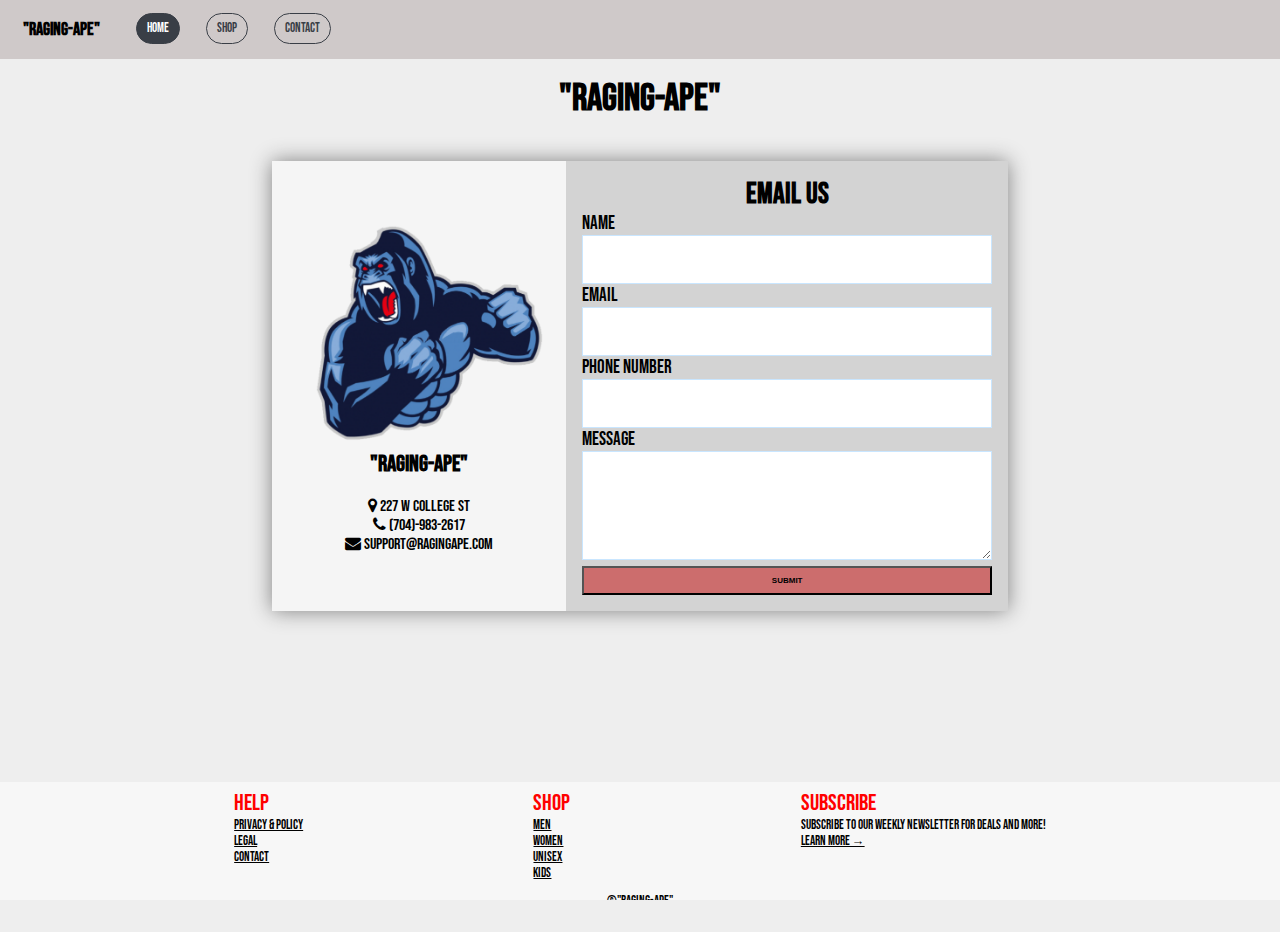
==== contact.html @ 8047847b "update 3" ====
<!DOCTYPE html>
<html lang="en">
<head>
    <meta charset="UTF-8">
    <meta http-equiv="X-UA-Compatible" content="IE=edge">
    <meta name="viewport" content="width=device-width, initial-scale=1.0">
    <link rel="stylesheet" href="footer.css">
    <link rel="stylesheet" href="nav.css">
    <link rel="stylesheet" href="contact.css">
    <script src="script.js"></script>
    <link
      rel="stylesheet"
      href="https://cdnjs.cloudflare.com/ajax/libs/font-awesome/4.7.0/css/font-awesome.min.css"
    />
    <title>"RAGING APE""</title>
</head>
<body>
    <header>
        <nav>
          <div class="navbar" id="topnavbar">
            <a class="logo" href="index.html"><strong>"RAGING-APE"</strong></a>
            <a href="index.html" class="active">Home</a>
            <a href="products.html">Shop</a>
            <a href="contact.html">Contact</a>
            <a href="javascript:void(0);" class="icon" onclick="myFunction()">
              <i class="fa fa-bars"></i>
            </a>
          </div>
        </nav>
      </header>

      <main>
        <div class="container">
          <h1 class="title">"RAGING-APE"</h1>
          <div class="wrapper">
            <div class="company-info">
                <img src="images/imgbin_western-gorilla-cartoon-png.png" alt="logo">
              <h2>"RAGING-APE"</h2>
              <br><p><i class="fa fa-map-marker" aria-hidden="true"></i> 227 W College St<br><i class="fa fa-phone" aria-hidden="true"></i></i> (704)-983-2617<br><i class="fa fa-envelope" aria-hidden="true"></i> support@ragingape.com</p>
          </div>
          <div class="contact">
            <h3>email us</h3>
            <form>
              <p>
                <label>Name</label>
                <input type="text" name="name" required>
              </p>
              <p>
                <label>Email</label>
                <input type="email" name="email" required>
              </p>
              <p>
                <label>Phone Number</label>
                <input type="phone" name="phone" required>
              </p>
              <p>
                <label>Message</label>
                <textarea name="message" rows="5"></textarea>
              </p>
              <p>
                <button>SUBMIT</button>
              </p>
            </form>
          </div>
        </div>
      </main>

      <div class="grow"></div>



      <footer>
        <section class="footerhelp">
         <div class="footertitle">HELP</div>
         <div><a href="contact.html">Privacy & Policy</a></div>
         <div><a href="contact.html">Legal</a></div>
         <div><a href="contact.html">Contact</a></div>
        </section>
        <section class="footershop">
         <div class="footertitle">SHOP</div>
         <div><a href="products.html">MEN</a></div>
         <div><a href="products.html">WOMEN</a></div>
         <div><a href="products.html">UNISEX</a></div>
         <div><a href="products.html">KIDS</a></div>
       </section>
        <section class="footerxtras">
         <div class="footertitle">SUBSCRIBE</div>
         <div>Subscribe to our weekly newsletter for deals and more!</div>
         <div><a href="contact.html">Learn More &#8594</a></div>
        </section>
       </footer>
       <footer class="footer2">
         <div>&copy;"RAGING-APE"<br>WHERE QUALITY MEETS AFFORDABILITY</div>
       </footer>
</body>
</html>
---- footer.css ----
.grow {
    height: 13vh;
  }
footer {
  display: flex;
  flex-direction: row;
  justify-content: space-evenly;
  padding: .5vw .3vw;
  background-color: #F7F7F7;
  white-space: nowrap;
  font-size: 1vw;
}

.footertitle {
  font-size: 1.8vw;
  color: red;
}

.footer2{
  text-align: center;
}

.footerhelp a { 
  color: black;
}
.footershop a {
  color: black;

}

.footerxtras a {
  color: black;
}
.footerhelp a:hover { 
  color: silver;
}
.footershop a:hover {
  color: silver;

}
.footerxtras a:hover {
  color: silver;
}


@media screen and (max-width:600px) {
  footer {
    font-size: 1.5vh;
  }

  .footertitle {
    font-size: 2vh;
  }
  
}
---- nav.css ----
@import url('https://fonts.googleapis.com/css2?family=Bebas+Neue&family=Oswald:wght@200;400&display=swap');
* {
  margin: 0;
  padding: 0;
  box-sizing: border-box;
}

body,
html {
height: 100%;
overflow-x: hidden;
background-color: #EEEEEE;
font-family: 'Bebas Neue', sans-serif;
}

.navbar {
    background-color: rgb(207, 201, 201);
    width: 100%;
    overflow: hidden;
}

.navbar .logo {
    font-size: 1.4vw;
    text-align: center;
    padding: .5vw .8vw;
    color: black;
    margin: 1vw;
    border-radius: 20px;
    float: left;
    text-decoration: none;
    border: solid 0;
}

.navbar a {
    float: left;
    font-size: 1vw;
    text-align: center;
    padding: .5vw .8vw;
    border: solid 1px #393E46;
    color: #393E46;
    border-radius: 2vw;
    margin: 1vw;
    text-decoration: none;
}

.navbar a:hover {
    background-color: #393E46;
    color: #929AAB;
    transition: .6s;
}
.navbar .logo:hover {
    color: white;
    background-color: rgb(207, 201, 201);
}
.navbar .icon {
    display: none;
    border: solid 0;
}
.navbar a.active {
    background-color: #393E46;
    color: white;
  }




    /* when screen is smaller than 600px, removes all but home link. shows burger menu to open up a responsive nav menu. */
@media screen and (max-width: 600px) {
    .navbar a:not(:nth-child(1)) {display: none;}
    .navbar a.icon {
      float: right;
      display: block;
    }
    .navbar a {
        border: solid 0;
        border-radius: 0;
    }
    
    .navbar .logo{
      font-size: 2vw;
    }
  }
  /* responsiveness, displays nav bar vertically instead of horizontally.*/
  @media screen and (max-width: 600px) {
    .navbar.responsive {position: relative;}
    .navbar.responsive a.icon {
      position: absolute;
      right: 0;
      top: 0;
    }
    .navbar.responsive a {
      float: none;
      display: block;
      text-align: left;
    }
  }
---- contact.css ----
.container {
    width: 60vw;
    margin-left: auto;
    margin-right: auto;
    padding: 1em;
}


.title {
    text-align:center;
    font-size: 3vw;
}

/* .wrapper {
    box-shadow: 0 0 20px 0 rbga(72, 94, 116, 0.7);
} */
.wrapper {
    margin-top: 3vw;
    box-shadow: 0 0 20px 0 gray;
    display: flex;
    flex-direction: row;
    margin-bottom: 3vw;
}

.wrapper > * {
    padding: 1em;
}

.company-info {
    text-align: center;
    color: black;
    width: 40%;
    position: relative;
    align-content: center;
    background-color: whitesmoke;
}

.company-info img{
    width: 100%;
}

.company-info h2 {
    text-align: center;
    font-size: 1.8vw;
}

.contact {
    background-color: lightgray;
    width: 60%;
}

.contact h3{
    text-align: center;
    font-size: 2.3vw;
}

/* Form Styles */

.contact form {
    display:flex;
    flex-direction: column;
    font-size: 1.5vw;
}

.contact form label {
    display:block;
}

.contact form p {
    margin: 0;
}


.contact form input, .contact form textarea {
    width: 100%;
    padding: 1rem;
    border: 1px solid #c9e6ff;
}

.contact form button {
    background: rgb(204, 109, 109);
    font-weight: bolder;
    width: 100%;
    padding: 8px 8px 8px 8px;
    font-size: 8px;
}

.contact form button:hover {
    background: black;
    color: white;
    outline: 0;
    transition: 2s;
    cursor: pointer;
}

@media screen and (max-width: 900px) {
    .wrapper {
        flex-direction: column;
    }

    .company-info {
        width: 100%;
        height: 40%;
    }
    
    .contact {
        width: 100%;
        height: 60%;
    }
    .contact form button {
        padding: 8px 8px 8px 8px;
    }

    .contact form input, .contact form textarea {
        padding: .5rem;
    }
}
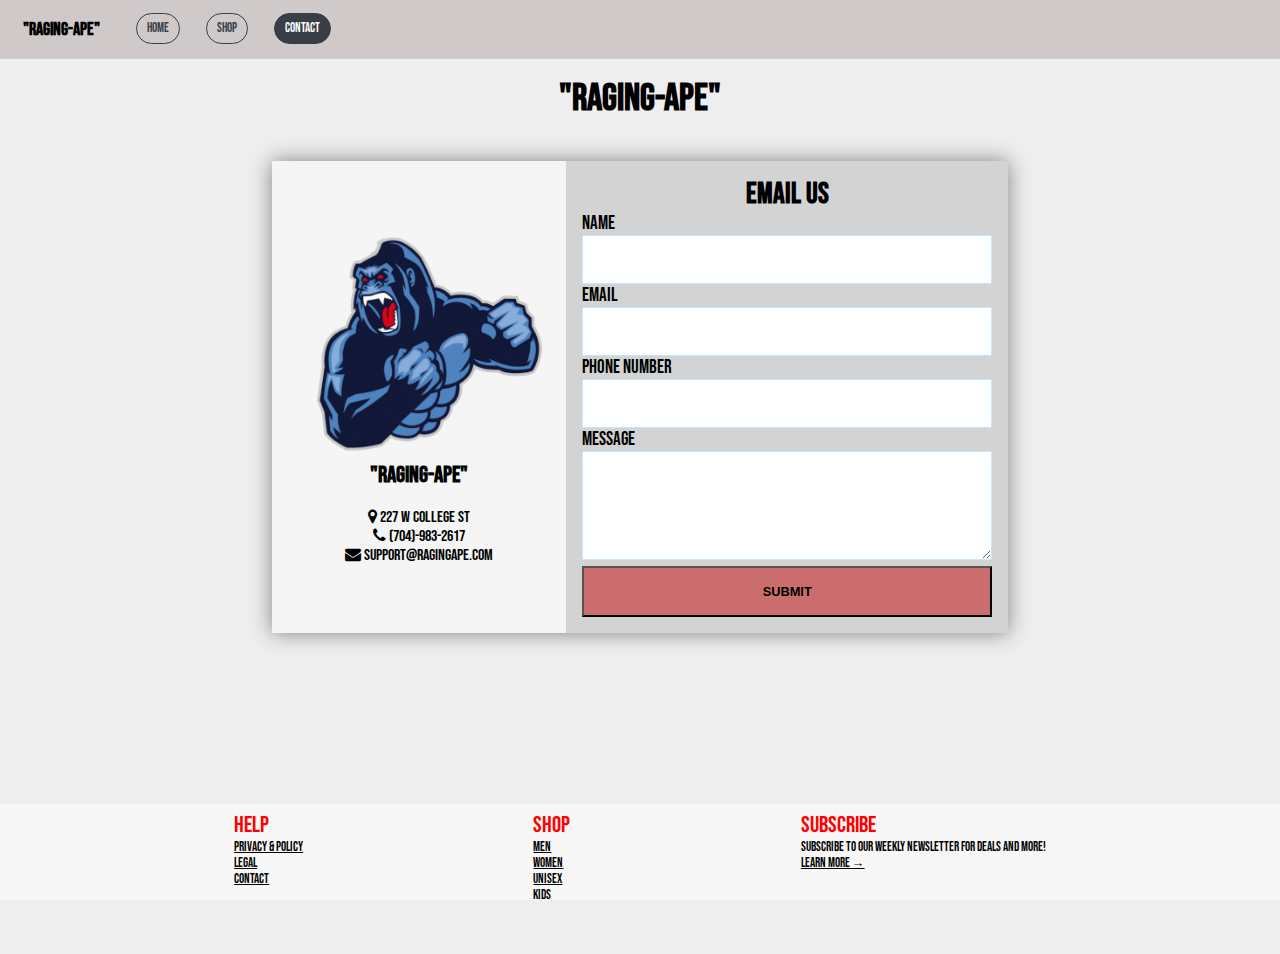
==== commit 6ae613f2: "update 3" ====
--- a/contact.html
+++ b/contact.html
@@ -19,9 +19,9 @@
         <nav>
           <div class="navbar" id="topnavbar">
             <a class="logo" href="index.html"><strong>"RAGING-APE"</strong></a>
-            <a href="index.html" class="active">Home</a>
+            <a href="index.html">Home</a>
             <a href="products.html">Shop</a>
-            <a href="contact.html">Contact</a>
+            <a href="contact.html" class="active">Contact</a>
             <a href="javascript:void(0);" class="icon" onclick="myFunction()">
               <i class="fa fa-bars"></i>
             </a>
--- a/contact.css
+++ b/contact.css
@@ -81,8 +81,8 @@
     background: rgb(204, 109, 109);
     font-weight: bolder;
     width: 100%;
-    padding: 8px 8px 8px 8px;
-    font-size: 8px;
+    padding: 1rem 0;
+    font-size: 1vw;
 }
 
 .contact form button:hover {
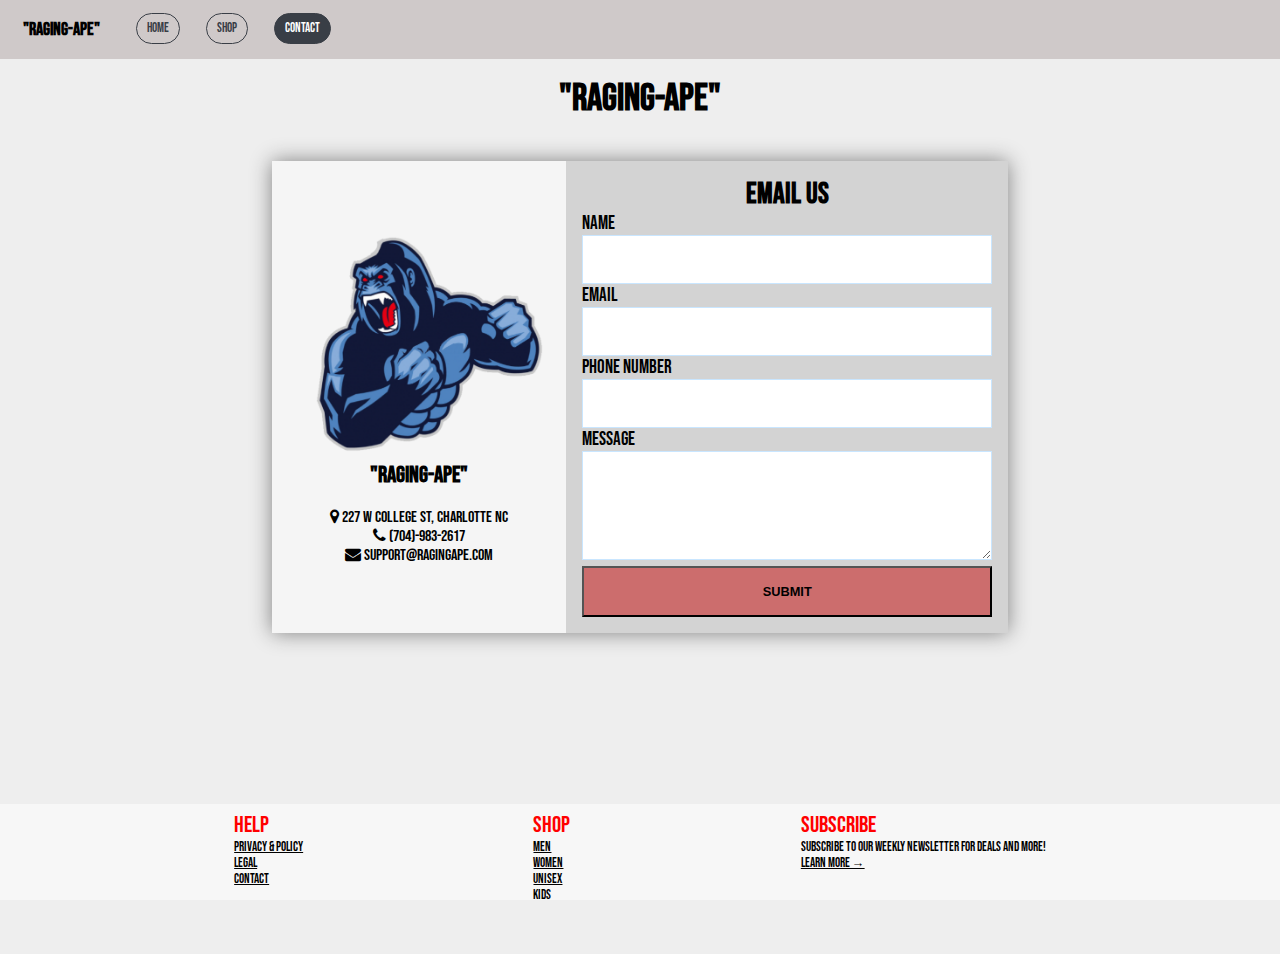
==== commit 374680c7: "update4" ====
--- a/contact.html
+++ b/contact.html
@@ -36,7 +36,7 @@
             <div class="company-info">
                 <img src="images/imgbin_western-gorilla-cartoon-png.png" alt="logo">
               <h2>"RAGING-APE"</h2>
-              <br><p><i class="fa fa-map-marker" aria-hidden="true"></i> 227 W College St<br><i class="fa fa-phone" aria-hidden="true"></i></i> (704)-983-2617<br><i class="fa fa-envelope" aria-hidden="true"></i> support@ragingape.com</p>
+              <br><p><i class="fa fa-map-marker" aria-hidden="true"></i> 227 W College St, Charlotte NC<br><i class="fa fa-phone" aria-hidden="true"></i></i> (704)-983-2617<br><i class="fa fa-envelope" aria-hidden="true"></i> support@ragingape.com</p>
           </div>
           <div class="contact">
             <h3>email us</h3>
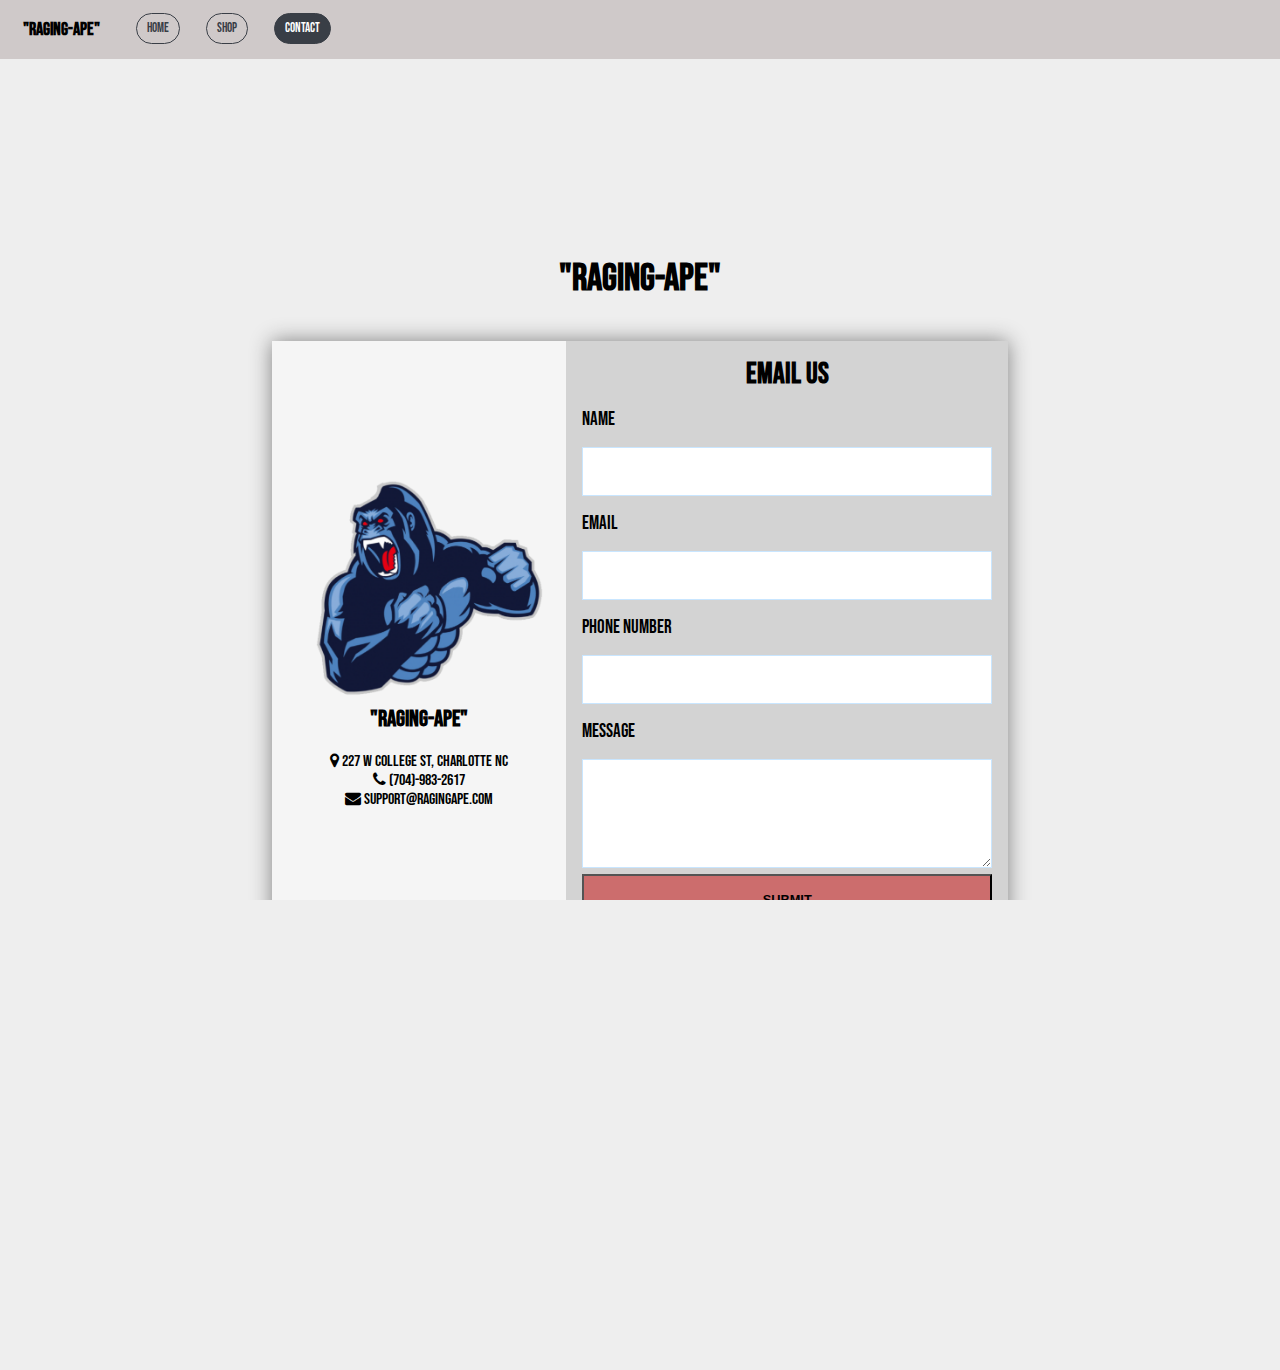
==== commit 1a8f5a01: "final update" ====
--- a/contact.html
+++ b/contact.html
@@ -4,9 +4,9 @@
     <meta charset="UTF-8">
     <meta http-equiv="X-UA-Compatible" content="IE=edge">
     <meta name="viewport" content="width=device-width, initial-scale=1.0">
-    <link rel="stylesheet" href="footer.css">
-    <link rel="stylesheet" href="nav.css">
-    <link rel="stylesheet" href="contact.css">
+    <link rel="stylesheet" href="styles/footer.css">
+    <link rel="stylesheet" href="styles/nav.css">
+    <link rel="stylesheet" href="styles/contact.css">
     <script src="script.js"></script>
     <link
       rel="stylesheet"
@@ -36,7 +36,7 @@
             <div class="company-info">
                 <img src="images/imgbin_western-gorilla-cartoon-png.png" alt="logo">
               <h2>"RAGING-APE"</h2>
-              <br><p><i class="fa fa-map-marker" aria-hidden="true"></i> 227 W College St, Charlotte NC<br><i class="fa fa-phone" aria-hidden="true"></i></i> (704)-983-2617<br><i class="fa fa-envelope" aria-hidden="true"></i> support@ragingape.com</p>
+              <br><p><i class="fa fa-map-marker" aria-hidden="true"></i> 227 W College St, Charlotte NC<br><i class="fa fa-phone" aria-hidden="true"></i> (704)-983-2617<br><i class="fa fa-envelope" aria-hidden="true"></i> support@ragingape.com</p>
           </div>
           <div class="contact">
             <h3>email us</h3>
@@ -51,7 +51,7 @@
               </p>
               <p>
                 <label>Phone Number</label>
-                <input type="phone" name="phone" required>
+                <input type="tel" name="phone" required>
               </p>
               <p>
                 <label>Message</label>
@@ -62,6 +62,7 @@
               </p>
             </form>
           </div>
+        </div>
         </div>
       </main>
 
@@ -86,7 +87,7 @@
         <section class="footerxtras">
          <div class="footertitle">SUBSCRIBE</div>
          <div>Subscribe to our weekly newsletter for deals and more!</div>
-         <div><a href="contact.html">Learn More &#8594</a></div>
+         <div><a href="contact.html">Learn More &#8594;</a></div>
         </section>
        </footer>
        <footer class="footer2">
--- a/styles/footer.css
+++ b/styles/footer.css
@@ -0,0 +1,56 @@
+
+.grow {
+    height: 25vh;
+  }
+footer {
+  display: flex;
+  flex-direction: row;
+  justify-content: space-evenly;
+  padding: .5vw .3vw;
+  background-color: #F7F7F7;
+  white-space: nowrap;
+  font-size: 1vw;
+}
+
+.footertitle {
+  font-size: 1.8vw;
+  color: red;
+}
+
+.footer2{
+  text-align: center;
+}
+
+.footerhelp a { 
+  color: black;
+}
+.footershop a {
+  color: black;
+
+}
+
+.footerxtras a {
+  color: black;
+}
+.footerhelp a:hover { 
+  color: silver;
+}
+.footershop a:hover {
+  color: silver;
+
+}
+.footerxtras a:hover {
+  color: silver;
+}
+
+
+@media screen and (max-width:600px) {
+  footer {
+    font-size: 1.5vh;
+  }
+
+  .footertitle {
+    font-size: 2vh;
+  }
+  
+}--- a/styles/nav.css
+++ b/styles/nav.css
@@ -0,0 +1,98 @@
+@import url('https://fonts.googleapis.com/css2?family=Bebas+Neue&family=Oswald:wght@200;400&display=swap');
+* {
+  margin: 0;
+  padding: 0;
+  box-sizing: border-box;
+}
+
+body,
+html {
+height: 100%;
+overflow-x: hidden;
+background-color: #EEEEEE;
+font-family: 'Bebas Neue', sans-serif;
+}
+
+.navbar {
+    background-color: rgb(207, 201, 201);
+    width: 100%;
+    overflow: hidden;
+}
+
+.navbar .logo {
+    font-size: 1.4vw;
+    text-align: center;
+    padding: .5vw .8vw;
+    color: black;
+    margin: 1vw;
+    border-radius: 20px;
+    float: left;
+    text-decoration: none;
+    border: solid 0;
+}
+
+.navbar a {
+    float: left;
+    font-size: 1vw;
+    text-align: center;
+    padding: .5vw .8vw;
+    border: solid 1px #393E46;
+    color: #393E46;
+    border-radius: 2vw;
+    margin: 1vw;
+    text-decoration: none;
+}
+
+.navbar a:hover {
+    background-color: #393E46;
+    color: #929AAB;
+    transition: .6s;
+}
+.navbar .logo:hover {
+    color: white;
+    background-color: rgb(207, 201, 201);
+}
+.navbar .icon {
+    display: none;
+    border: solid 0;
+}
+.navbar a.active {
+    background-color: #393E46;
+    color: white;
+  }
+
+
+
+
+    /* when screen is smaller than 600px, removes all but home link. shows burger menu to open up a responsive nav menu. */
+@media screen and (max-width: 600px) {
+    .navbar a:not(:nth-child(1)) {display: none;}
+    .navbar a.icon {
+      float: right;
+      display: block;
+    }
+    .navbar a {
+        border: solid 0;
+        border-radius: 0;
+    }
+    
+    .navbar .logo{
+      font-size: 2vw;
+    }
+  }
+  /* responsiveness, displays nav bar vertically instead of horizontally.*/
+  @media screen and (max-width: 600px) {
+    .navbar.responsive {position: relative;}
+    .navbar.responsive a.icon {
+      position: absolute;
+      right: 0;
+      top: 0;
+    }
+    .navbar.responsive a {
+      float: none;
+      display: block;
+      text-align: left;
+    }
+  }
+  
+  --- a/styles/contact.css
+++ b/styles/contact.css
@@ -0,0 +1,121 @@
+.container {
+    width: 60vw;
+    margin-left: auto;
+    margin-right: auto;
+    padding: 1em;
+    margin-top: 20vh;
+}
+
+
+.title {
+    text-align:center;
+    font-size: 3vw;
+}
+
+.wrapper {
+    margin-top: 3vw;
+    box-shadow: 0 0 20px 0 gray;
+    display: flex;
+    flex-direction: row;
+    margin-bottom: 3vw;
+}
+
+.wrapper > * {
+    padding: 1em;
+}
+
+.company-info {
+    text-align: center;
+    color: black;
+    width: 40%;
+    position: relative;
+    align-content: center;
+    background-color: whitesmoke;
+}
+
+.company-info img{
+    width: 100%;
+}
+
+.company-info h2 {
+    text-align: center;
+    font-size: 1.8vw;
+}
+
+.contact {
+    background-color: lightgray;
+    width: 60%;
+}
+
+.contact h3{
+    text-align: center;
+    font-size: 2.3vw;
+}
+
+/* Form Styles */
+
+.contact form {
+    display:flex;
+    flex-direction: column;
+    font-size: 1.5vw;
+}
+
+.contact form label {
+    display:block;
+    padding: 1rem 0;
+}
+
+.contact form p {
+    margin: 0;
+}
+
+
+.contact form input, .contact form textarea {
+    width: 100%;
+    padding: 1rem;
+    border: 1px solid #c9e6ff;
+}
+
+.contact form button {
+    background: rgb(204, 109, 109);
+    font-weight: bolder;
+    width: 100%;
+    padding: 1rem 0;
+    font-size: 1vw;
+}
+
+.contact form button:hover {
+    background: black;
+    color: white;
+    outline: 0;
+    transition: 2s;
+    cursor: pointer;
+}
+
+@media screen and (max-width: 900px) {
+    .wrapper {
+        flex-direction: column;
+    }
+
+    .company-info {
+        width: 100%;
+        height: 40%;
+    }
+    
+    .contact {
+        width: 100%;
+        height: 60%;
+    }
+    .contact form button {
+        padding: 8px 8px 8px 8px;
+        font-size: 10px;
+    }
+
+    .contact form input, .contact form textarea {
+        padding: .5rem;
+    }
+
+    .contact form label {
+        font-size: 15px;
+    }
+}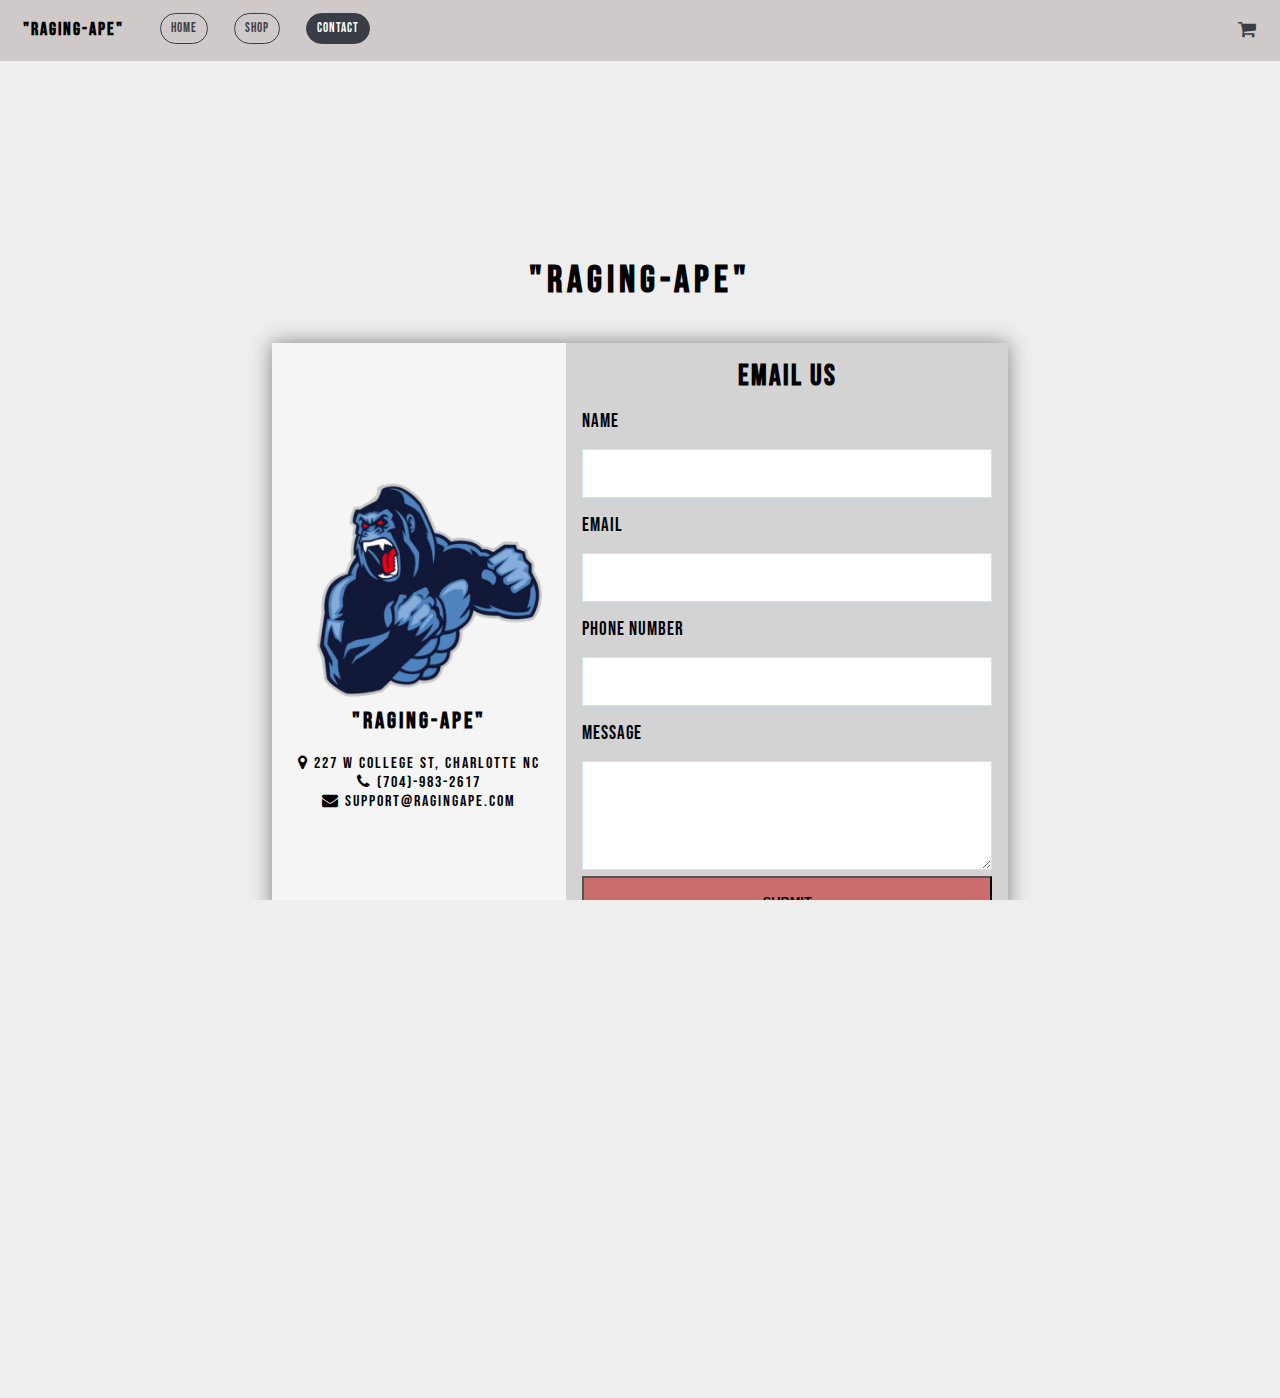
==== commit fa624d49: "final updateeee?" ====
--- a/contact.html
+++ b/contact.html
@@ -22,6 +22,7 @@
             <a href="index.html">Home</a>
             <a href="products.html">Shop</a>
             <a href="contact.html" class="active">Contact</a>
+            <a class="shopcart"><i class="fa fa-shopping-cart icon-4x"></i></a>
             <a href="javascript:void(0);" class="icon" onclick="myFunction()">
               <i class="fa fa-bars"></i>
             </a>
--- a/styles/footer.css
+++ b/styles/footer.css
@@ -9,11 +9,13 @@
   padding: .5vw .3vw;
   background-color: #F7F7F7;
   white-space: nowrap;
-  font-size: 1vw;
+  font-size: 12px;
+  width: 100%;
 }
 
 .footertitle {
-  font-size: 1.8vw;
+  font-size: 18px;
+  letter-spacing: 1px;
   color: red;
 }
 
@@ -46,11 +48,22 @@
 
 @media screen and (max-width:600px) {
   footer {
-    font-size: 1.5vh;
+    font-size: 12px;
   }
 
   .footertitle {
-    font-size: 2vh;
+    font-size: 18px;
+  }
+  
+}
+
+@media screen and (min-width: 1200px) {
+  footer {
+    font-size: 16px;
+  }
+
+  .footertitle {
+    font-size: 30px;
   }
   
 }--- a/styles/nav.css
+++ b/styles/nav.css
@@ -29,6 +29,7 @@
     float: left;
     text-decoration: none;
     border: solid 0;
+    letter-spacing: 2px;
 }
 
 .navbar a {
@@ -41,6 +42,17 @@
     border-radius: 2vw;
     margin: 1vw;
     text-decoration: none;
+    letter-spacing: 1px;
+}
+
+.navbar .shopcart {
+  float: right;
+  border: none;
+  font-size: 1.5vw;
+}
+
+.navbar .shopcart:hover{
+  cursor: pointer;
 }
 
 .navbar a:hover {
@@ -65,7 +77,7 @@
 
 
     /* when screen is smaller than 600px, removes all but home link. shows burger menu to open up a responsive nav menu. */
-@media screen and (max-width: 600px) {
+@media screen and (max-width: 989px) {
     .navbar a:not(:nth-child(1)) {display: none;}
     .navbar a.icon {
       float: right;
--- a/styles/contact.css
+++ b/styles/contact.css
@@ -10,6 +10,7 @@
 .title {
     text-align:center;
     font-size: 3vw;
+    letter-spacing: 5px;
 }
 
 .wrapper {
@@ -31,6 +32,7 @@
     position: relative;
     align-content: center;
     background-color: whitesmoke;
+    letter-spacing: 2px;
 }
 
 .company-info img{
@@ -40,6 +42,7 @@
 .company-info h2 {
     text-align: center;
     font-size: 1.8vw;
+    letter-spacing: 3px;
 }
 
 .contact {
@@ -50,6 +53,7 @@
 .contact h3{
     text-align: center;
     font-size: 2.3vw;
+    letter-spacing: 2px;
 }
 
 /* Form Styles */
@@ -58,6 +62,7 @@
     display:flex;
     flex-direction: column;
     font-size: 1.5vw;
+    letter-spacing: 1px;
 }
 
 .contact form label {
@@ -118,4 +123,16 @@
     .contact form label {
         font-size: 15px;
     }
+
+    .company-info h2{
+        font-size: 20px;
+    }
+
+    .title {
+        font-size: 25px;
+    }
+
+    .contact h3 {
+        font-size: 20px;
+    }
 }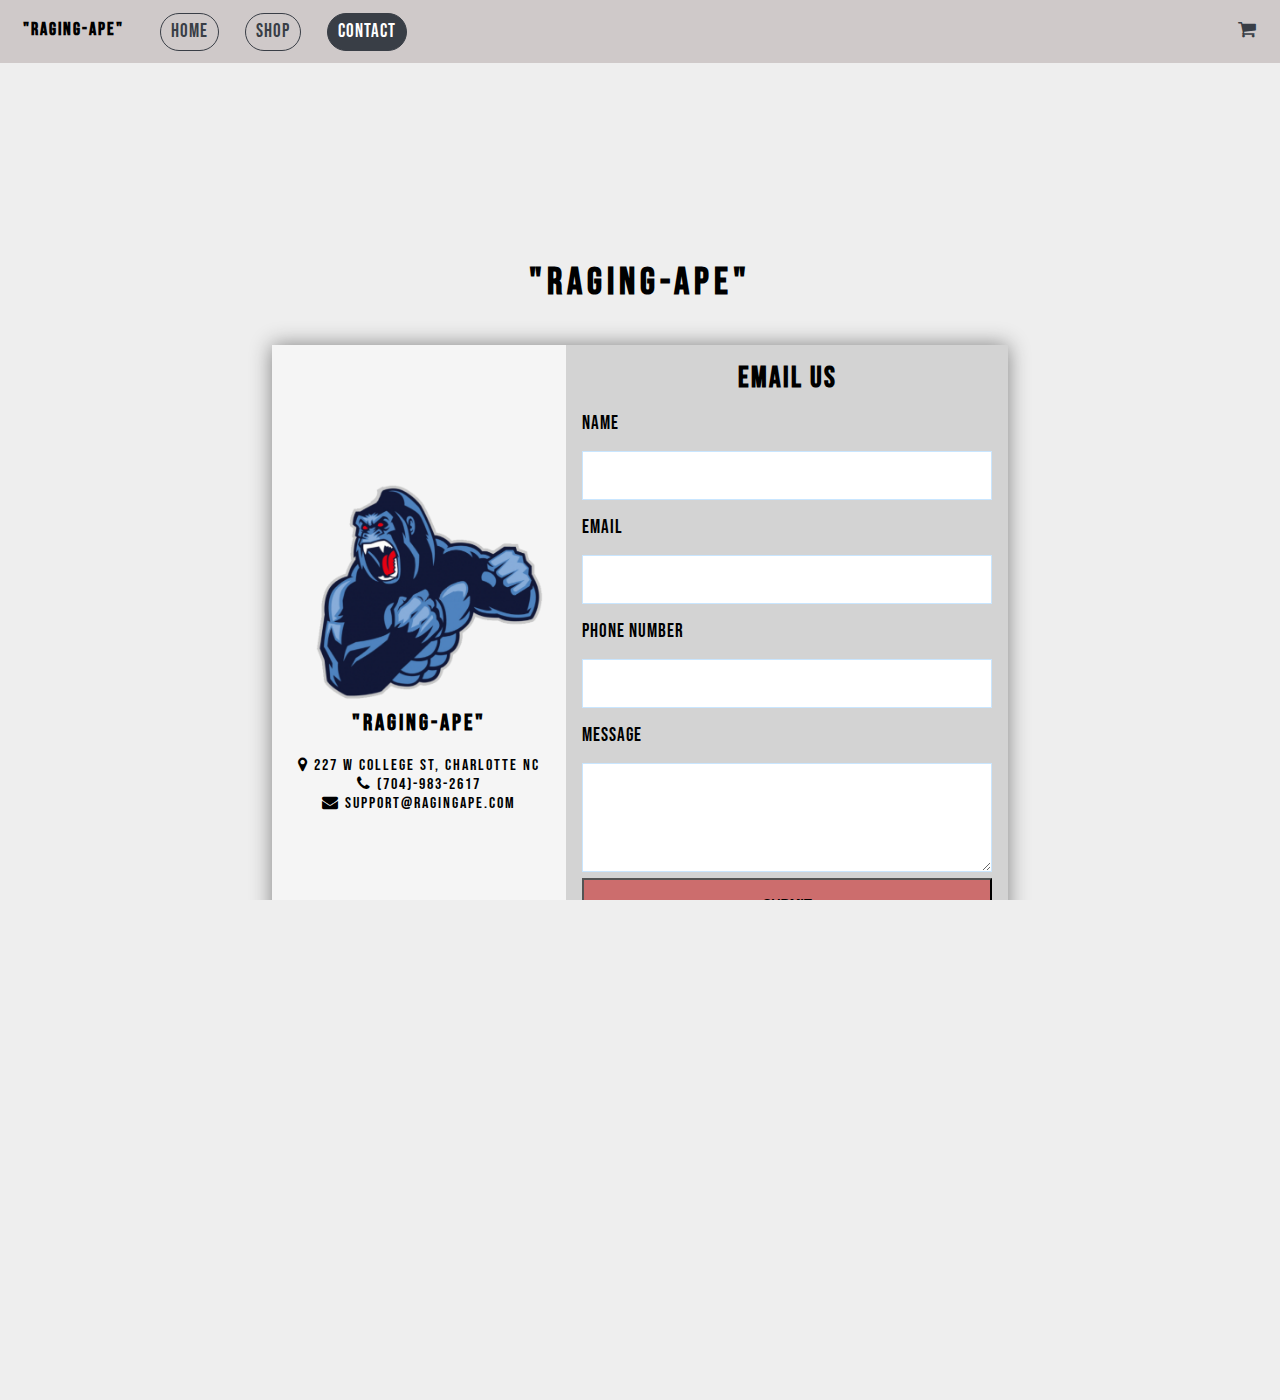
==== commit 028c9681: "final update again" ====
--- a/contact.html
+++ b/contact.html
@@ -23,7 +23,7 @@
             <a href="products.html">Shop</a>
             <a href="contact.html" class="active">Contact</a>
             <a class="shopcart"><i class="fa fa-shopping-cart icon-4x"></i></a>
-            <a href="javascript:void(0);" class="icon" onclick="myFunction()">
+            <a href="javascript:void(0);" class="icon" onclick="myFunction()">    <!-- adds and removes responsive class from navbar class when clicked-->
               <i class="fa fa-bars"></i>
             </a>
           </div>
--- a/styles/nav.css
+++ b/styles/nav.css
@@ -34,7 +34,7 @@
 
 .navbar a {
     float: left;
-    font-size: 1vw;
+    font-size: 1.5vw;
     text-align: center;
     padding: .5vw .8vw;
     border: solid 1px #393E46;
@@ -93,7 +93,7 @@
     }
   }
   /* responsiveness, displays nav bar vertically instead of horizontally.*/
-  @media screen and (max-width: 600px) {
+  @media screen and (max-width: 989px) {
     .navbar.responsive {position: relative;}
     .navbar.responsive a.icon {
       position: absolute;
--- a/styles/contact.css
+++ b/styles/contact.css
@@ -87,6 +87,7 @@
     width: 100%;
     padding: 1rem 0;
     font-size: 1vw;
+    color: black;
 }
 
 .contact form button:hover {
@@ -101,10 +102,14 @@
     .wrapper {
         flex-direction: column;
     }
+    .container {
+        width: 80vw;
+    }
 
     .company-info {
         width: 100%;
         height: 40%;
+        font-size: 15px;
     }
     
     .contact {
